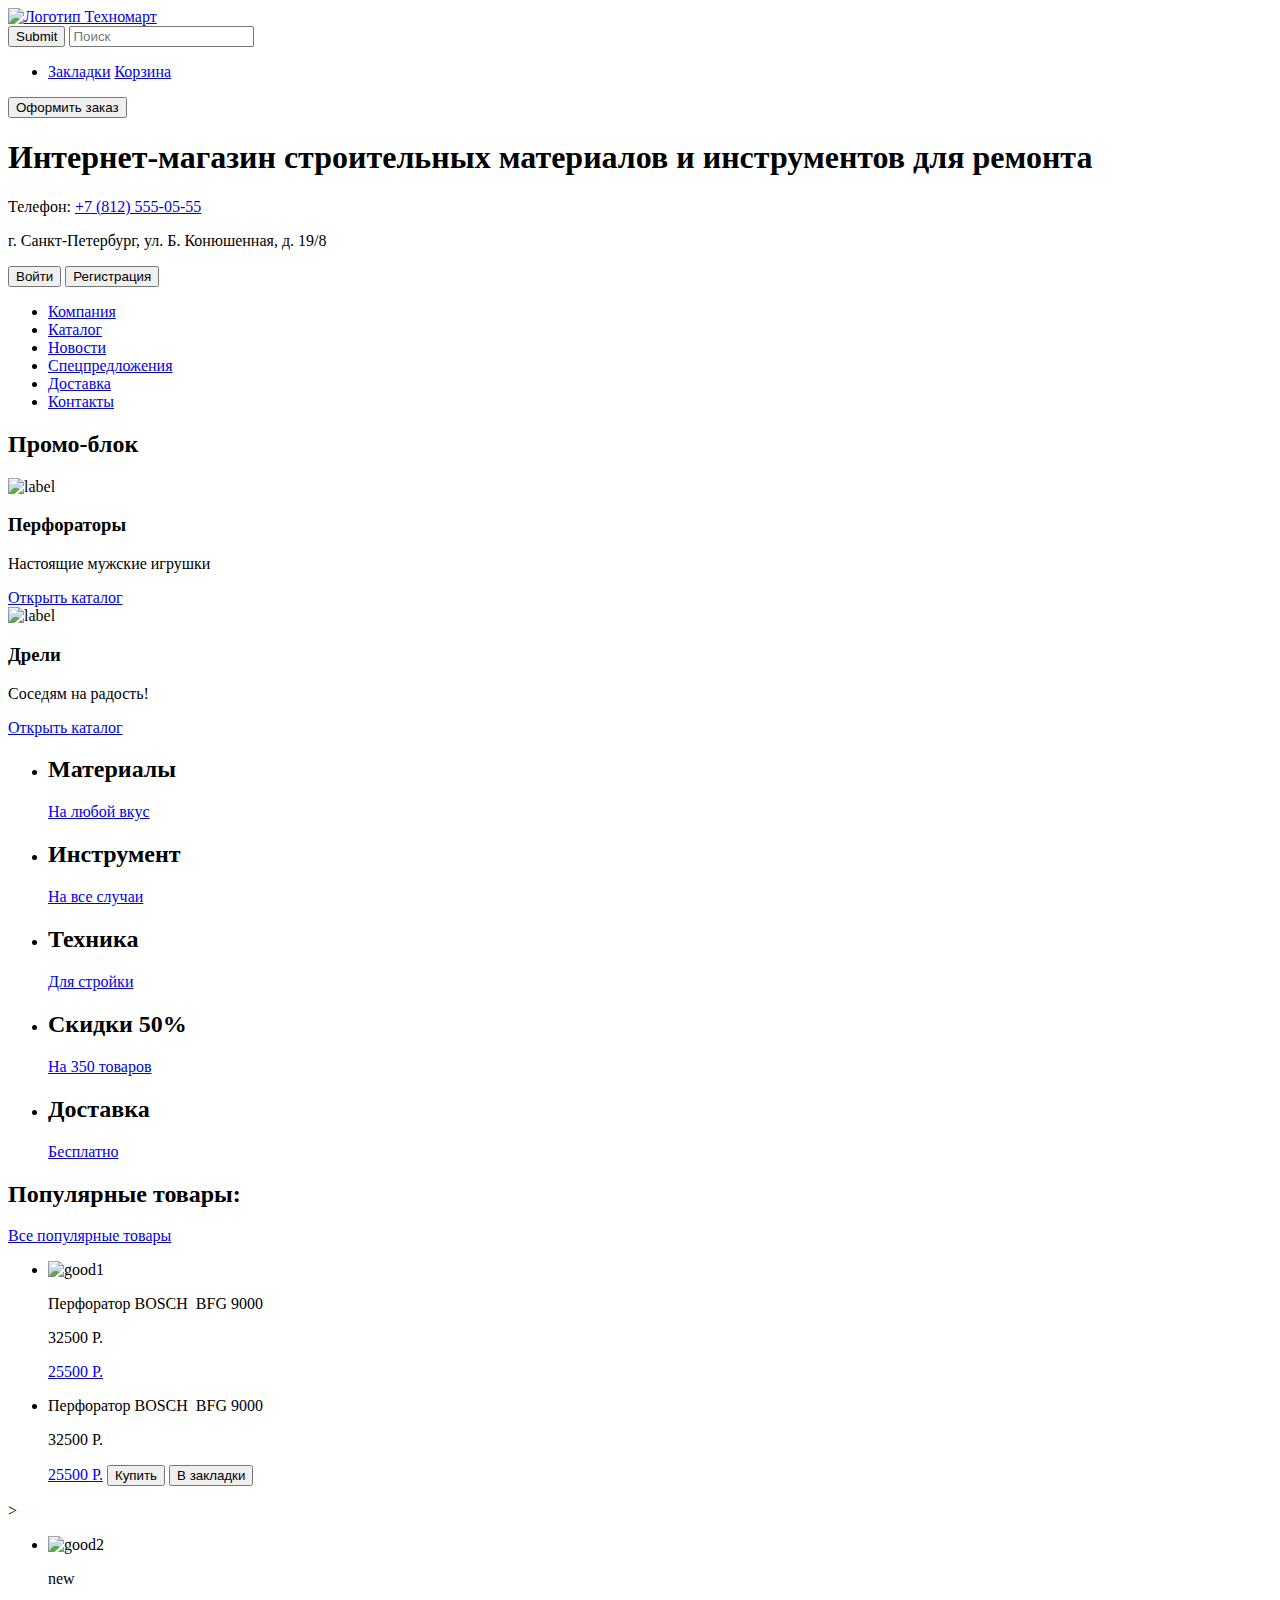
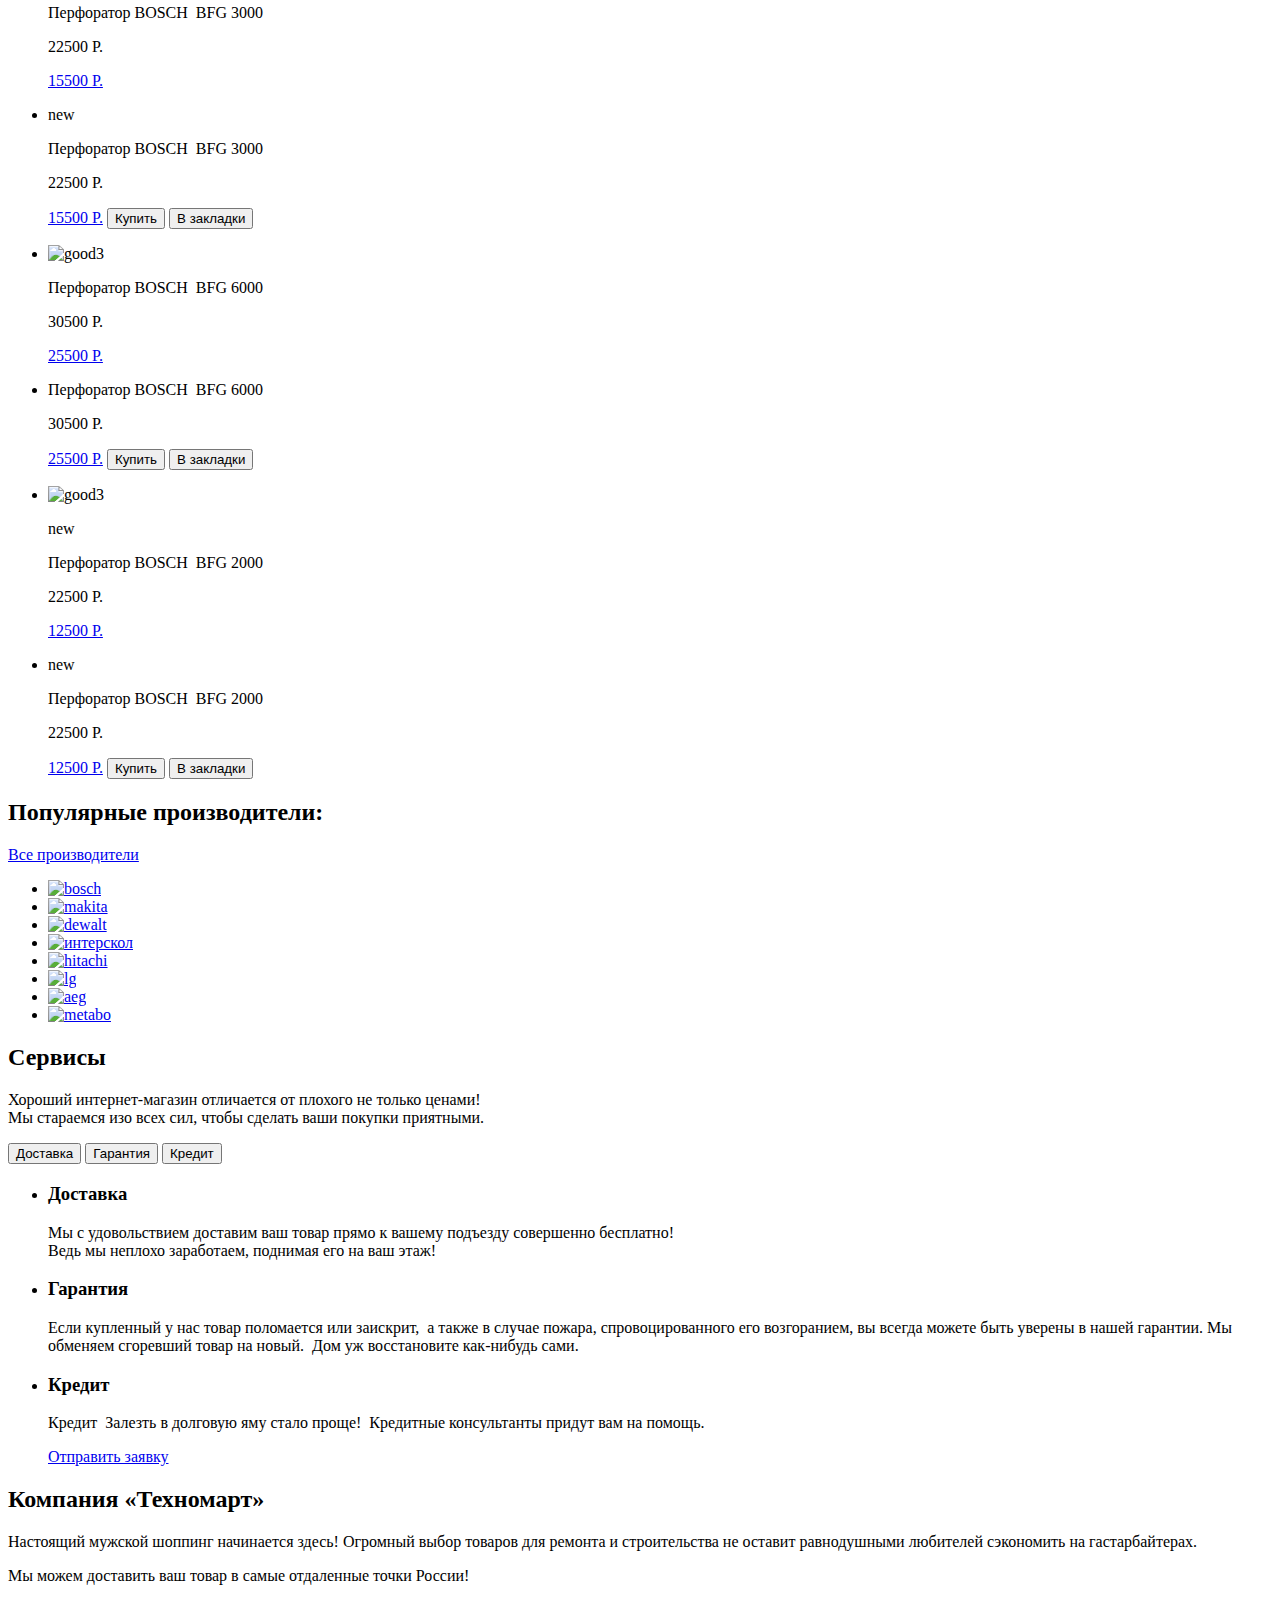
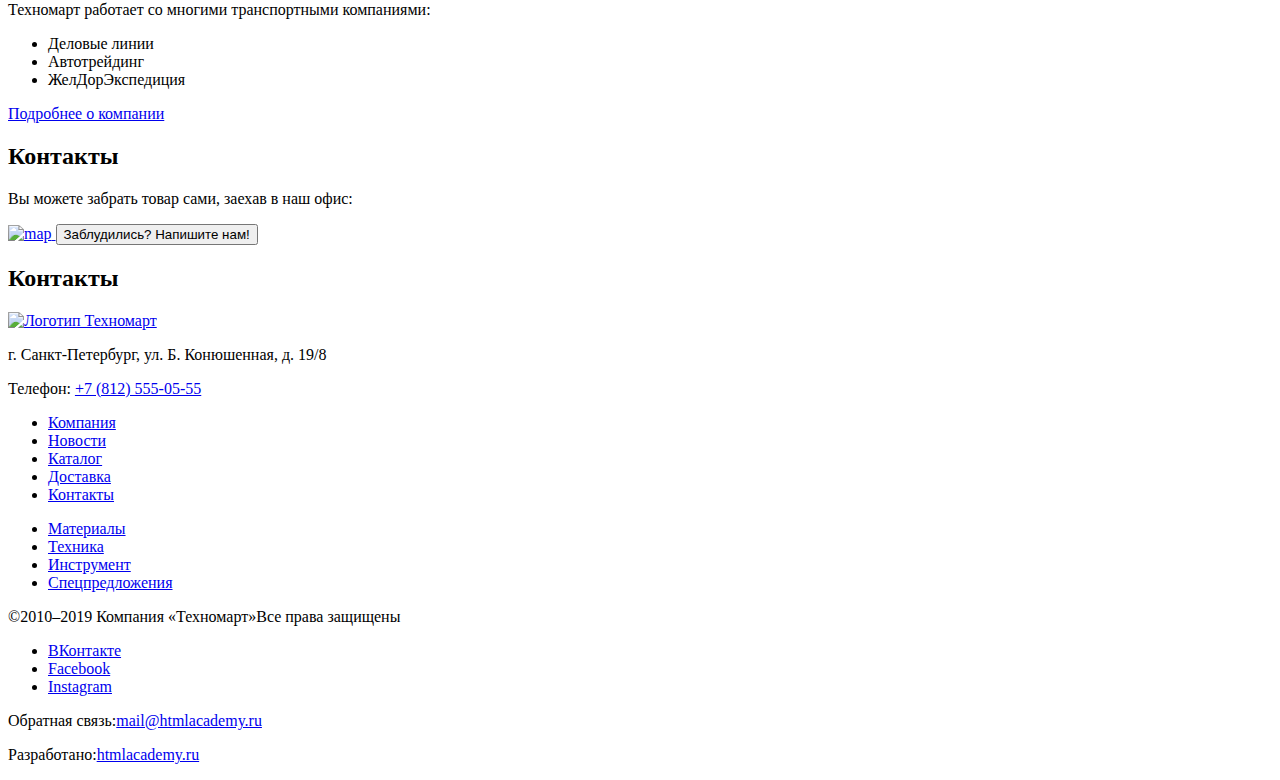
==== 2/index.html @ 2b5f4057 ":heavy_check_mark: Сборка #2" ====
<!DOCTYPE html>
<html lang="ru">
  <head>
    <meta charset="utf-8">
    <title>HTML Academy: Техномарт</title>
    <base href="https://htmlacademy-htmlcss.github.io/1547199-technomart-30/2/">
</head>
  <body>
  	<header> 
  		<nav>
  			<a href="#" class="logo-main">
  				<img src="https://via.placeholder.com/108x18" width="108" height="18" alt="Логотип Техномарт"></a>
  			<form action="http://echo.htmlacademy.ru" method="post">
  				<input type="submit">
  				<input type="search" name="search" placeholder="Поиск">
  			</form>
  			<ul>
  				<li>
  					<a href="#" >Закладки</a>
  					<a href="#" >Корзина</a>
  				</li>
  			</ul>
  			<button type="button">Оформить заказ</button>
  			<h1>Интернет-магазин строительных материалов и инструментов для ремонта</h1>
  			<p>
  				Телефон: <a href="tel:+78125550555">+7 (812) 555-05-55</a>
  			</p>
  			<p>г. Санкт-Петербург, ул. Б. Конюшенная, д. 19/8</p>	
  			<button type="button">Войти</button>
  			<button type="button">Регистрация</button>
  			<ul>
  				<li>
  					<a href="#" >Компания</a>
  				</li>
  				<li>
  					<a href="#" >Каталог</a>
  				<li>
  					<a href="#" >Новости</a>
  				</li>
  				<li>
  					<a href="#" >Спецпредложения</a>
  				</li>
  				<li>
  					<a href="#" >Доставка</a>
  				</li>
  				<li>
  					<a href="#" >Контакты</a>
  				</li>
  				
  			</ul>
  		</nav>
   	</header>
  	<main>
  		<section class="index">
  			<h2>Промо-блок</h2>
  			<div class="slider">
  				<div class="slide-1">
  					<img src="https://via.placeholder.com/620x266" width="620" height="266" alt="label">
  					<h3>Перфораторы</h3>
  					<p>Настоящие мужские игрушки</p>
  					<a href="catalog.html">Открыть каталог</a>
				</div>
  				<div class="slide-2">
  					<img src="https://via.placeholder.com/620x266" width="620" height="266" alt="label">
  					<h3>Дрели</h3>
  					<p>Соседям на радость!</p>
  					<a href="catalog.html">Открыть каталог</a>
  				</div>
  			</div>
  			<ul>
  				<li class="materials">
  					<h2>Материалы</h2>
  					<a href="#">На любой вкус</a>
  				</li>
  				<li class="tool">
  					<h2>Инструмент</h2>
  					<a href="#">На все случаи</a>
  				</li>
  				<li class="technics">
  					<h2>Техника</h2>
  					<a href="#">Для стройки</a>
  				</li>
  				<li class="discount">
  					<h2>Скидки 50&#37;</h2>
  					<a href="#">На 350 товаров</a>
  				</li>
  				<li class="delivery">
  					<h2>Доставка</h2>
  					<a href="#">Бесплатно</a>
  				</li>
  			</ul>
  		</section>
  		<section class="popular-goods">
  			<h2>Популярные товары:</h2>
  			<a href="#">Все популярные товары</a>
  				<div class="list-of-goods">
  					<div>
  						<ul>
  							<li>
  								<img src="https://via.placeholder.com/184x164" width="184" height="164" alt="good1">
  								<p>Перфоратор BOSCH  BFG 9000</p>
  								<p>32500 Р.</p>
  								<a href="#">25500 Р.</a>
  							</li>
  							<li>
  								<p>Перфоратор BOSCH  BFG 9000</p>
  								<p>32500 Р.</p>
  								<a href="#">25500 Р.</a>
  								<button type="button">Купить</button>
  								<button type="button">В закладки</button>
  							</li>
  						</ul>>
  					</div>
  					<div>
  						<ul>
  							<li>
  								<img src="https://via.placeholder.com/184x164" width="184" height="164" alt="good2">
  								<p>new</p>
  								<p>Перфоратор BOSCH  BFG 3000</p>
  								<p>22500 Р.</p>
  								<a href="#">15500 Р.</a>
  							</li>
  							<li>
  								<p>new</p>
  								<p>Перфоратор BOSCH  BFG 3000</p>
  								<p>22500 Р.</p>
  								<a href="#">15500 Р.</a>
  								<button type="button">Купить</button>
  								<button type="button">В закладки</button>
  							</li>
  						</ul>
  					</div>
  					<div>
  						<ul>
  							<li>
  								<img src="https://via.placeholder.com/184x164" width="184" height="164" alt="good3">
  								<p>Перфоратор BOSCH  BFG 6000</p>
  								<p>30500 Р.</p>
  								<a href="#">25500 Р.</a>
  							</li>
  							<li>
  								<p>Перфоратор BOSCH  BFG 6000</p>
  								<p>30500 Р.</p>
  								<a href="#">25500 Р.</a>
  								<button type="button">Купить</button>
  								<button type="button">В закладки</button>
  							</li>
  						</ul>
  					</div>
  					<div>
  						<ul>
  							<li>
  								<img src="https://via.placeholder.com/184x164" width="184" height="164" alt="good3">
  								<p>new</p>
  								<p>Перфоратор BOSCH  BFG 2000</p>
  								<p>22500 Р.</p>
  								<a href="#">12500 Р.</a>
  							</li>
  							<li>
  								<p>new</p>
  								<p>Перфоратор BOSCH  BFG 2000</p>
  								<p>22500 Р.</p>
  								<a href="#">12500 Р.</a>
  								<button type="button">Купить</button>
  								<button type="button">В закладки</button>
  							</li>
  						</ul>
  					</div>
  				</div>
  		</section>
  		<section class="manufacturers">
  			<h2>Популярные производители:</h2>
  			<a href="#">Все производители</a>
  			<ul class="logo">
  				<li>
  					<a href="#"><img src="https://via.placeholder.com/220x145" width="220" height="145" alt="bosch"></a>
  				</li>
  				<li>
  					<a href="#"><img src="https://via.placeholder.com/220x145" width="220" height="145" alt="makita"></a>  					
  				</li>
  				<li>
  					<a href="#"><img src="https://via.placeholder.com/220x145" width="220" height="145" alt="dewalt"></a>  					
  				</li>
  				<li>
  					<a href="#"><img src="https://via.placeholder.com/220x145" width="220" height="145" alt="интерскол"></a>  				
  				</li>
  				<li>
  					<a href="#"><img src="https://via.placeholder.com/220x145" width="220" height="145" alt="hitachi"></a>  				
  				</li>
  				<li>
  					<a href="#"><img src="https://via.placeholder.com/220x145" width="220" height="145" alt="lg"></a>  				
  				</li>
  				<li>
  					<a href="#"><img src="https://via.placeholder.com/220x145" width="220" height="145" alt="aeg"></a>  				
  				</li>
  				<li>
  					<a href="#"><img src="https://via.placeholder.com/220x145" width="220" height="145" alt="metabo"></a>  				
  				</li>
  			</ul>
   		</section>	
   		<section class="service">
   			<h2>Сервисы</h2>
   			<p>Хороший интернет-магазин отличается от плохого не только ценами!<br>	Мы стараемся изо всех сил, чтобы сделать ваши покупки приятными.</p>
			<button type="button">Доставка</button>
			<button type="button">Гарантия</button>
			<button type="button">Кредит</button>
			<ul class="service-list">
				<li>
					<h3>Доставка</h3>
					<p>Мы с удовольствием доставим ваш товар прямо к вашему подъезду совершенно бесплатно!<br>Ведь мы неплохо заработаем, поднимая его на ваш этаж!</p>
				</li>
				<li>
					<h3>Гарантия</h3>
					<p>Если купленный у нас товар поломается или заискрит,  а также в случае пожара, спровоцированного его возгоранием,  вы всегда можете быть уверены в нашей гарантии. Мы обменяем сгоревший товар на новый.  Дом уж восстановите как-нибудь сами.</p>
				</li>
				<li>
					<h3>Кредит</h3>
					<p>Кредит  Залезть в долговую яму стало проще!  Кредитные консультанты придут вам на помощь.</p>
					<a href="#">Отправить заявку</a>
				</li>
			</ul>
			
   		</section>
   		<section class="contacts">
   			<div class="about">
   				<h2>Компания «Техномарт»</h2>
   				<p>Настоящий мужской шоппинг начинается здесь! Огромный выбор товаров для ремонта и строительства не оставит равнодушными любителей сэкономить на гастарбайтерах.</p>
				<p>Мы можем доставить ваш товар в самые отдаленные точки России!</p>
				<p>Техномарт работает со многими транспортными компаниями:</p>
   			</div>
   			<div class="partners">
   				<ul>
   					<li>Деловые линии</li>
   					<li>Автотрейдинг</li>
   					<li>ЖелДорЭкспедиция</li>
   				</ul>
   				<a href="#">Подробнее о компании</a>
   			</div>
   			<div class="contact">
   				<h2>Контакты</h2>
   				<p>Вы можете забрать товар сами, заехав в наш офис:</p>
   				<a href="#">
   					<img src="https://via.placeholder.com/300x158" width="300" height="158" alt="map">
   				</a>	
   				<button type="button">Заблудились? Напишите нам!</button>
   			</div>
   		</section>
  	</main>
  	<footer>
  		<section>
  			<h2>Контакты</h2>
  			<a href="#" class="logo-main">
  				<img src="https://via.placeholder.com/108x18" width="108" height="18" alt="Логотип Техномарт">
  			</a>
  			<p>г. Санкт-Петербург, ул. Б. Конюшенная, д. 19/8</p>
  			<p>Телефон: <a href="tel:+78125550555">+7 (812) 555-05-55</a>
  			</p>
  			<ul class="nav-footer">
  				<li>
  					<a href="#" >Компания</a>
  				</li>
  				<li>
  					<a href="#" >Новости</a>
  				<li>
  					<a href="#" >Каталог</a>
  				</li>
  				<li>
  					<a href="#" >Доставка</a>
  				</li>
  				<li>
  					<a href="#" >Контакты</a>
  				</li>
  			</ul>
  			 <ul class="nav-footer1">
  				<li>
  					<a href="#" >Материалы</a>
  				</li>
  				<li>
  					<a href="#" >Техника</a>
  				<li>
  					<a href="#" >Инструмент</a>
  				</li>
  				<li>
  					<a href="#" >Спецпредложения</a>
  				</li>
  			</ul>
  			<p>&#169;2010–2019 Компания &#171;Техномарт&#187;Все права защищены</p>
  			<ul class="social-list">
        		<li><a href="#">ВКонтакте</a></li>
        		<li><a href="#">Facebook</a></li>
        		<li><a href="#">Instagram</a></li>
      		</ul>
      		<p>Обратная связь:<a href="mailto:mail@htmlacademy.ru">mail@htmlacademy.ru</a></p>
      		<p>Разработано:<a href="https://htmlacademy.ru/intensive/htmlcss">htmlacademy.ru</a>
      		</p>
  		</section>
  	</footer>
  </body>


   

 
</html>
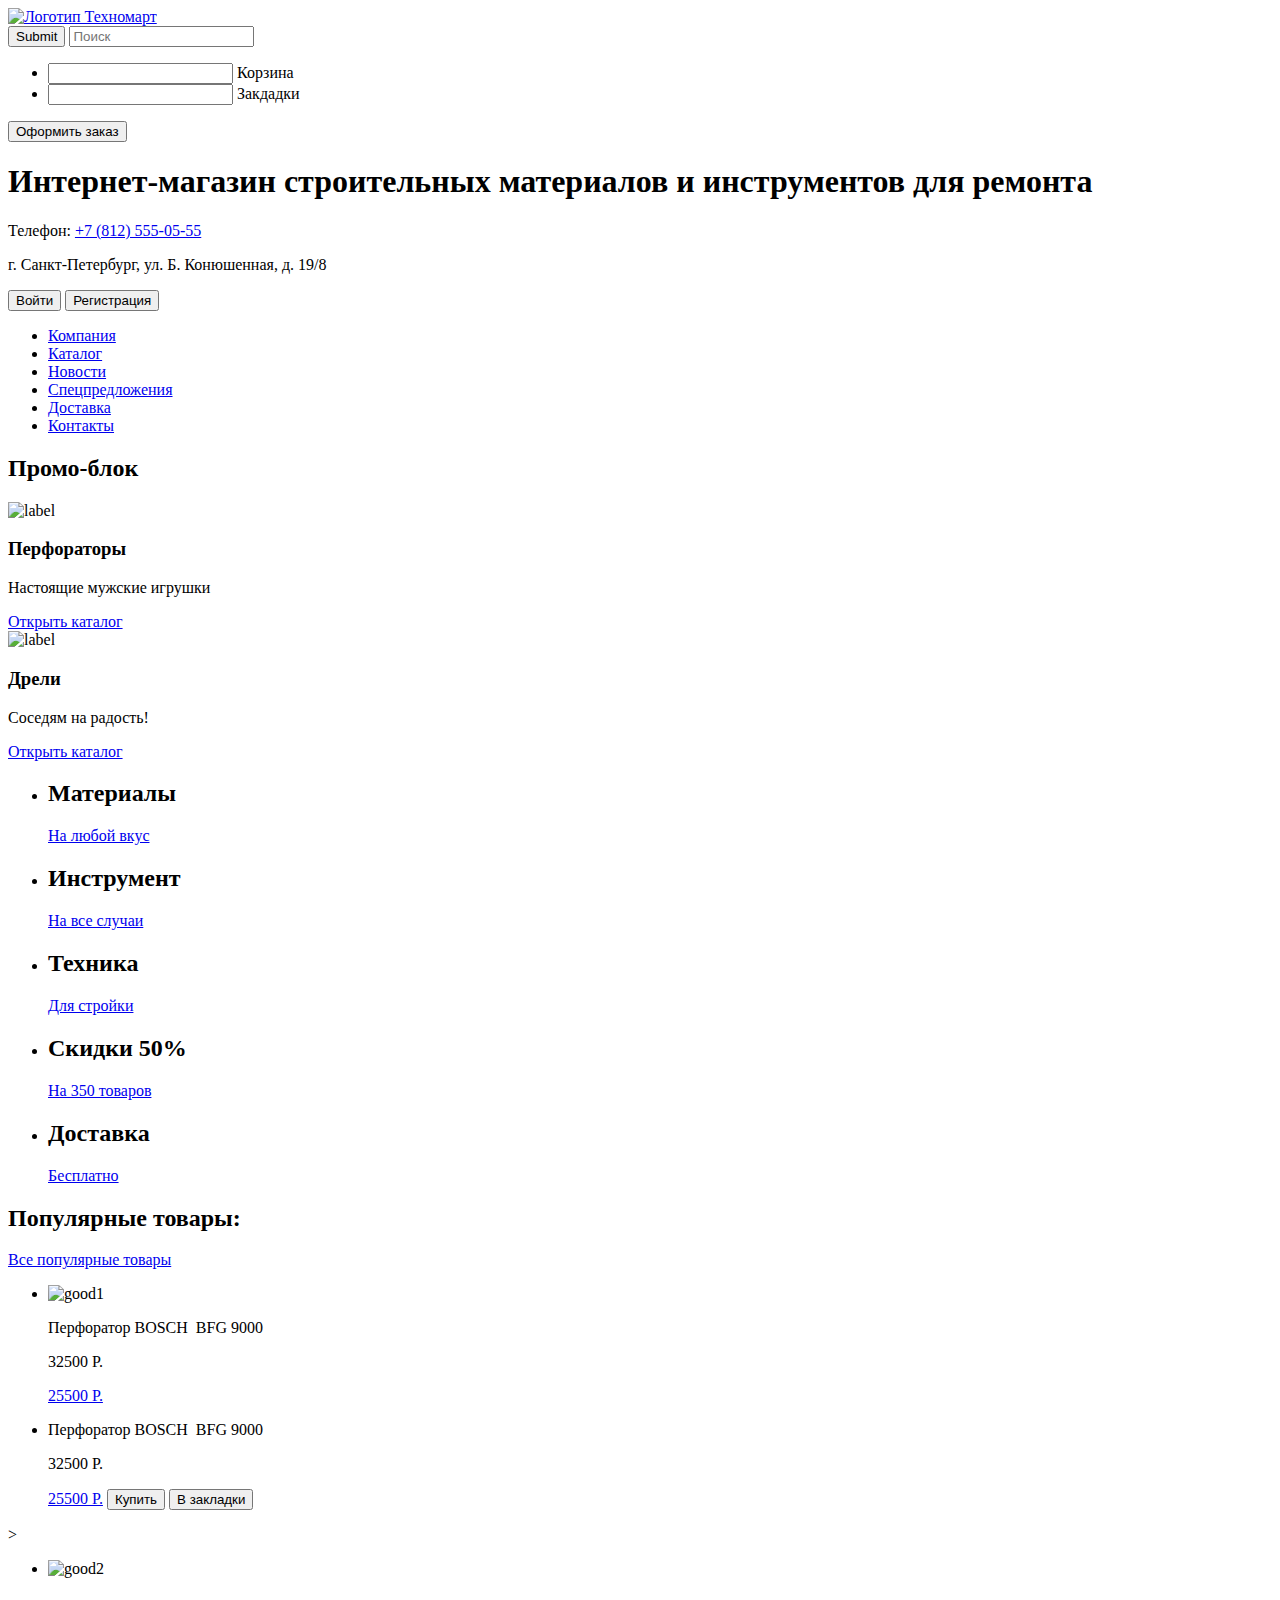
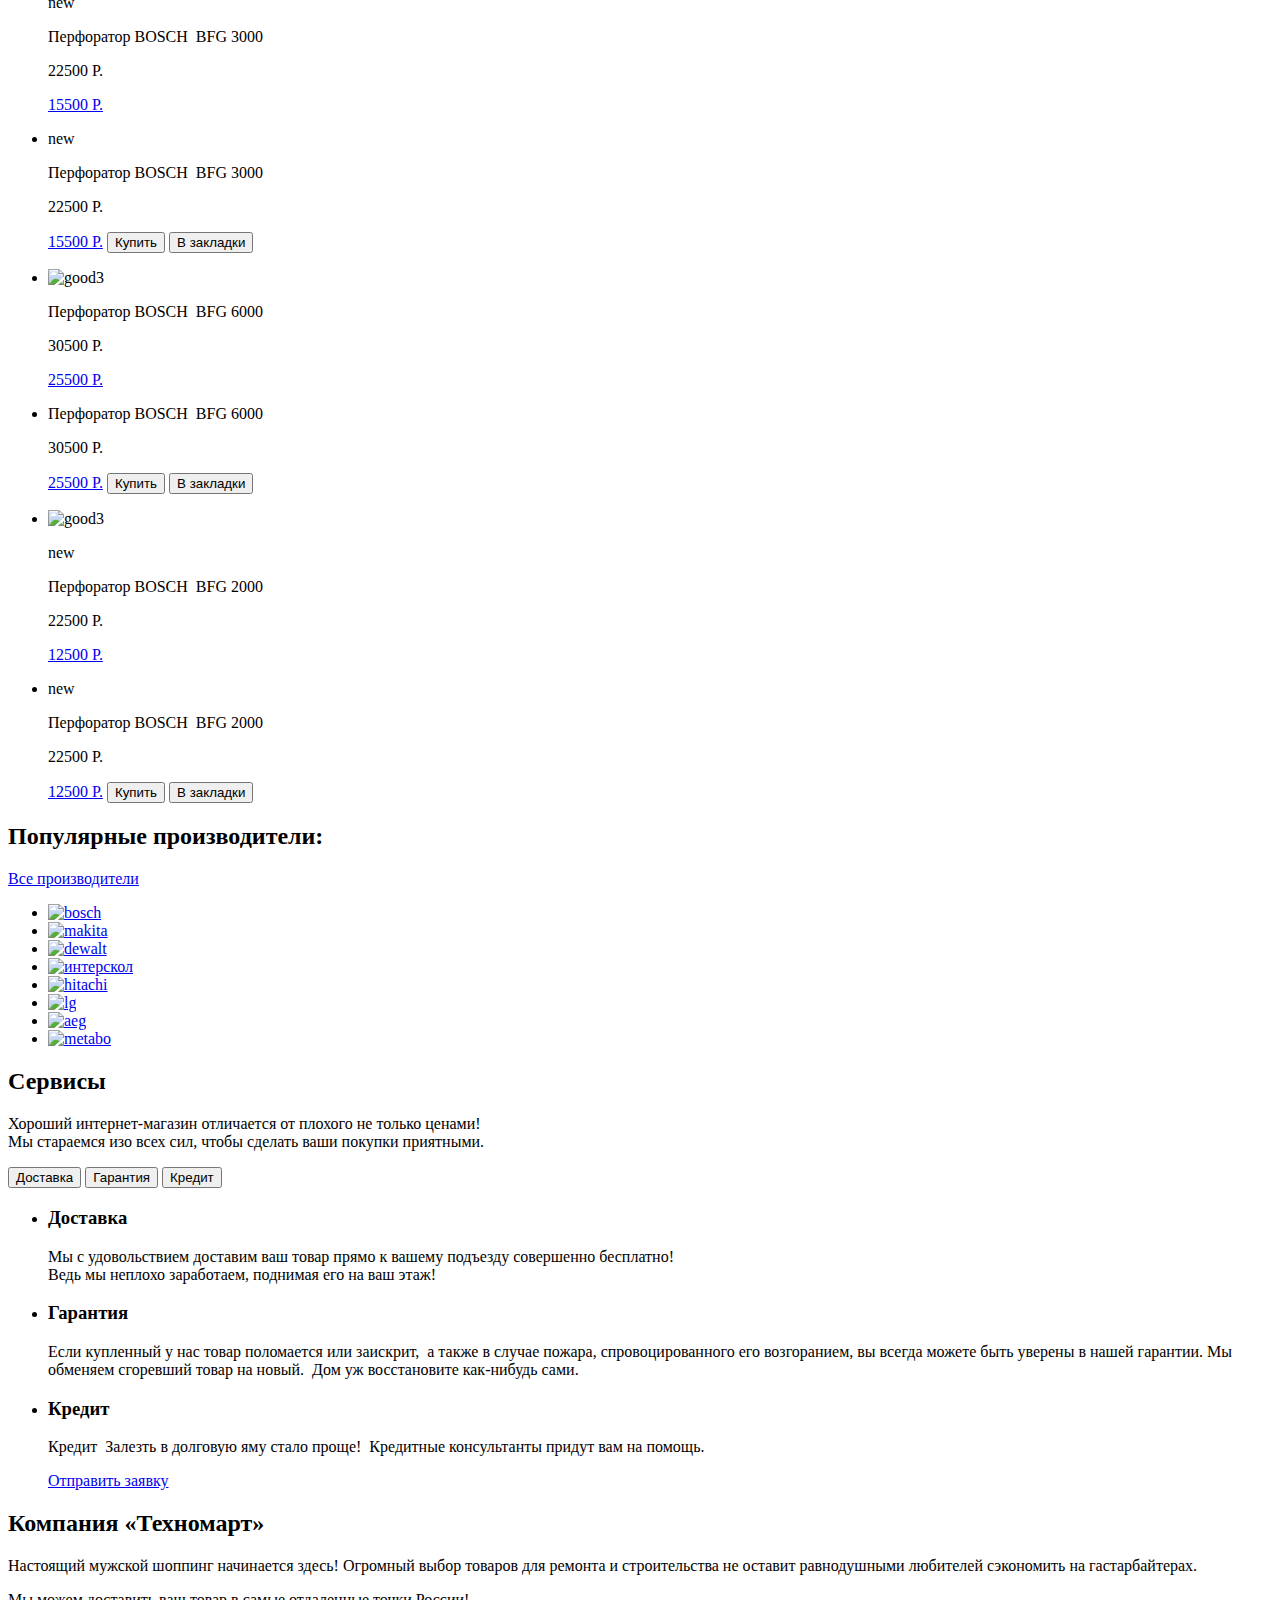
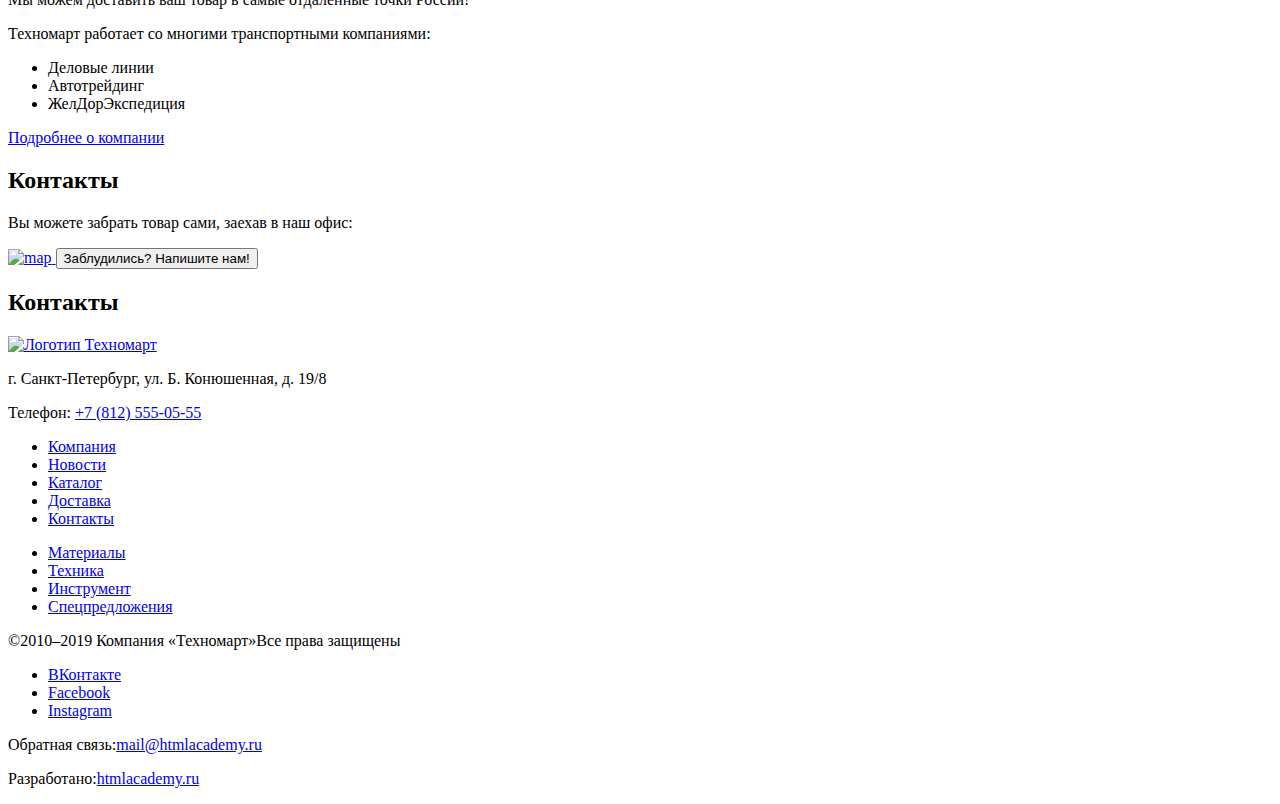
==== commit 9f0951c3: ":heavy_check_mark: Сборка #2" ====
--- a/2/index.html
+++ b/2/index.html
@@ -14,12 +14,18 @@
   				<input type="submit">
   				<input type="search" name="search" placeholder="Поиск">
   			</form>
-  			<ul>
-  				<li>
-  					<a href="#" >Закладки</a>
-  					<a href="#" >Корзина</a>
-  				</li>
-  			</ul>
+  			<form>
+          <ul>
+            <li class="basket">
+             <input type="number" name="quantity" id="quantity">
+              <label for="quantity">Корзина</label>
+            </li>
+            <li class="bookmarks">
+              <input type="number" name="quantity1" id="quantity1">
+              <label for="quantity1">Закдадки</label>
+            </li>
+          </ul>
+         </form> 
   			<button type="button">Оформить заказ</button>
   			<h1>Интернет-магазин строительных материалов и инструментов для ремонта</h1>
   			<p>
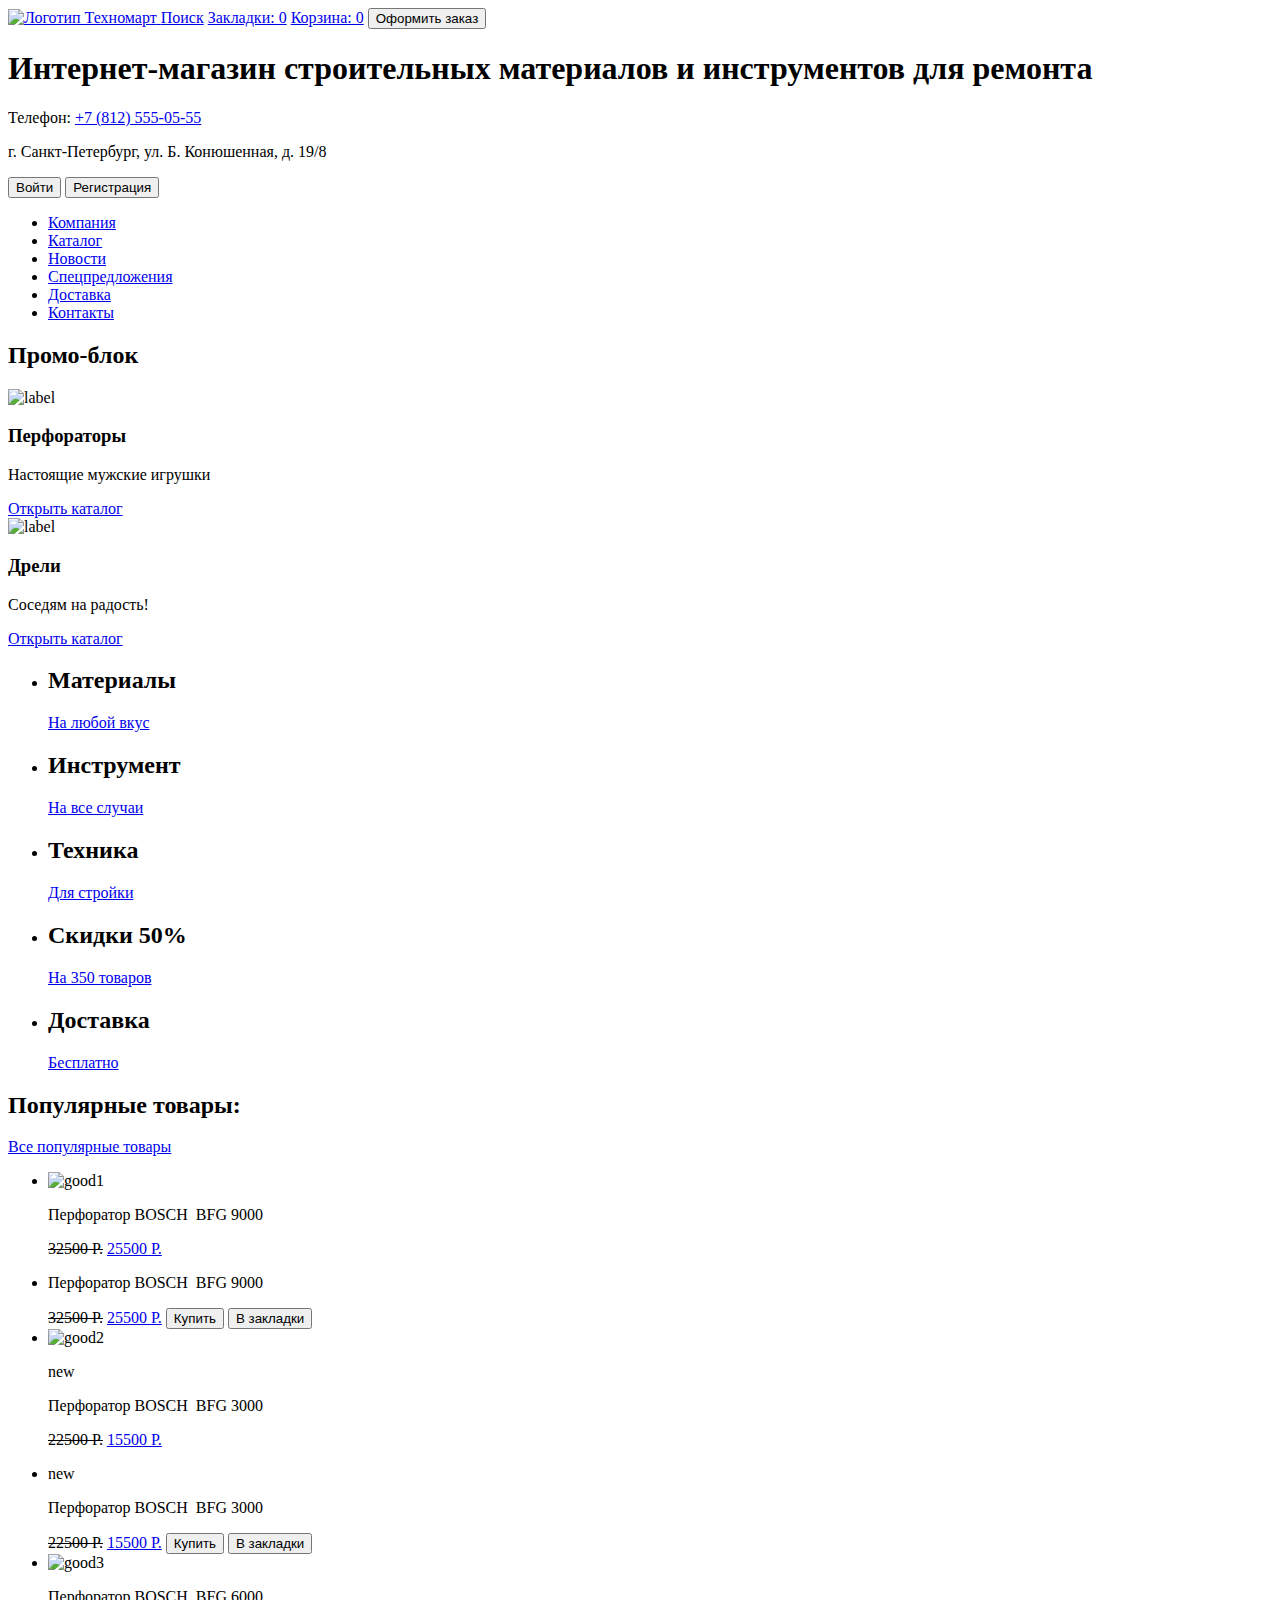
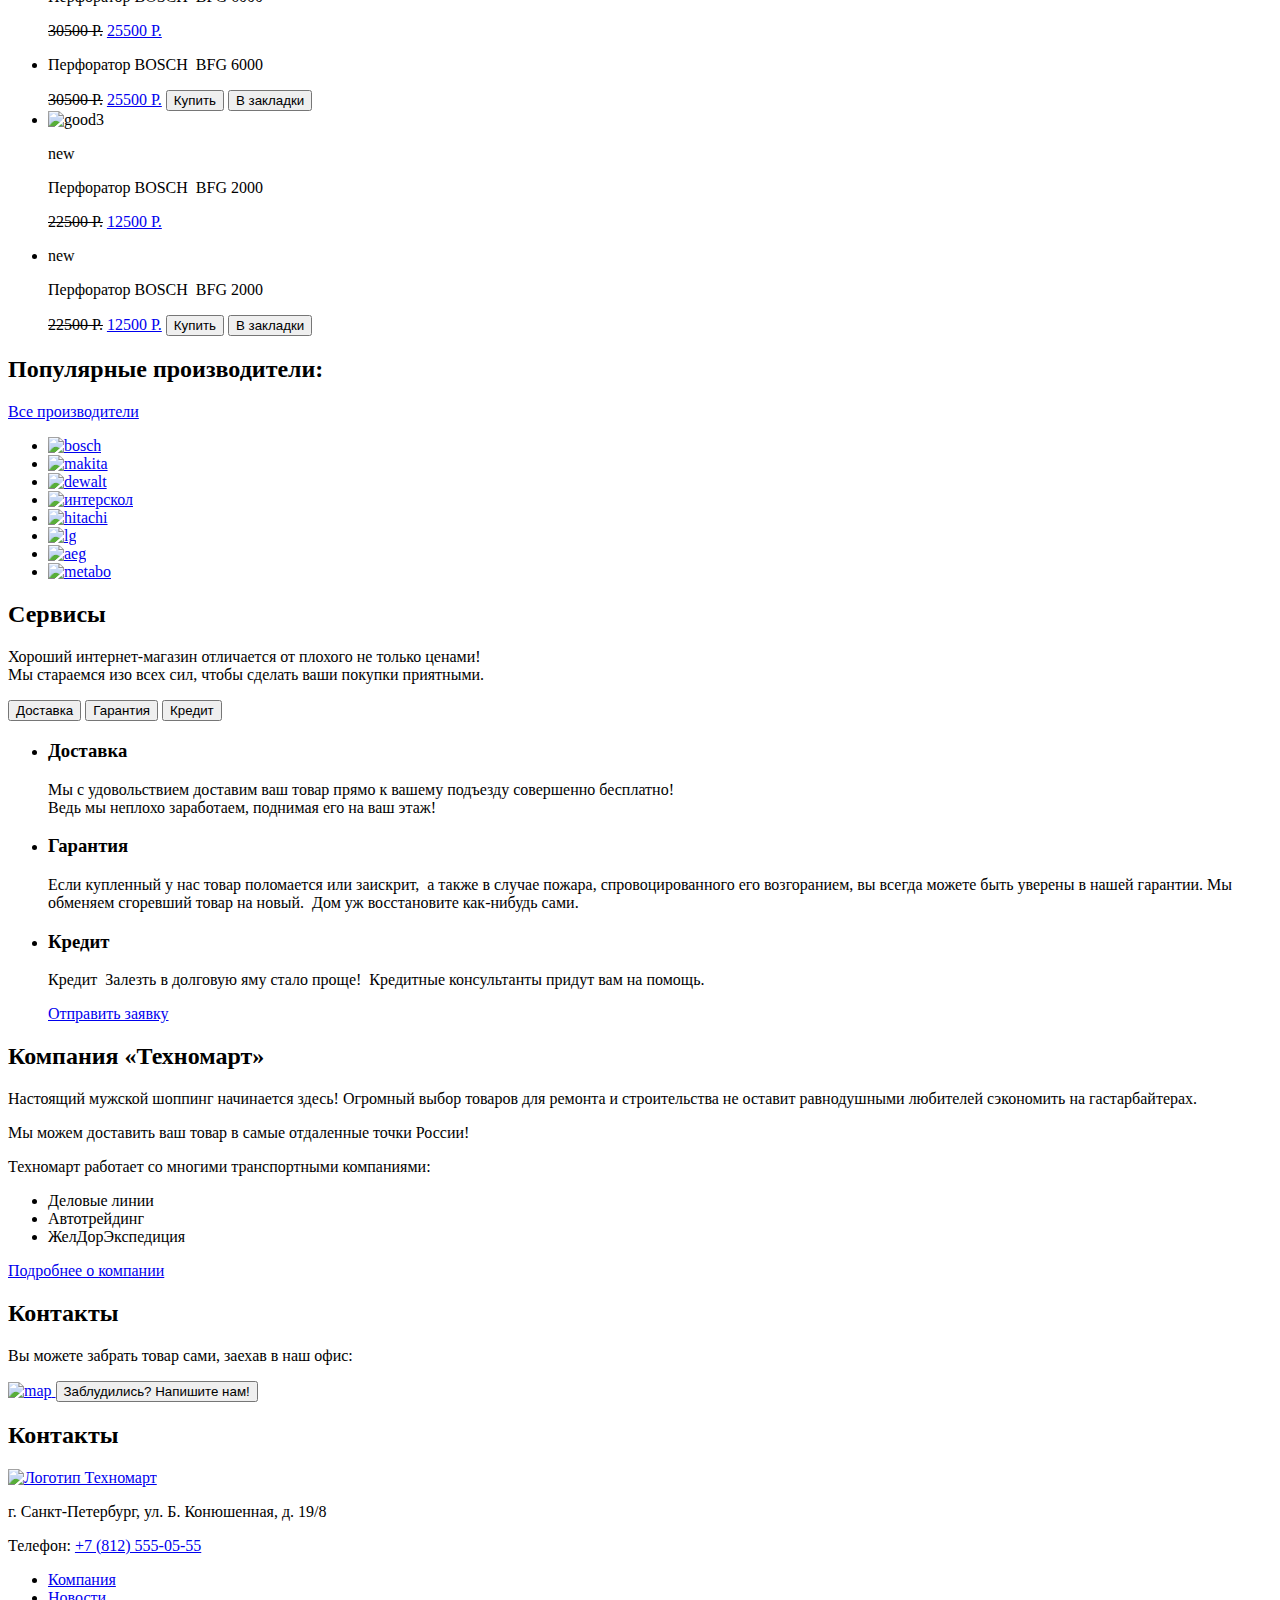
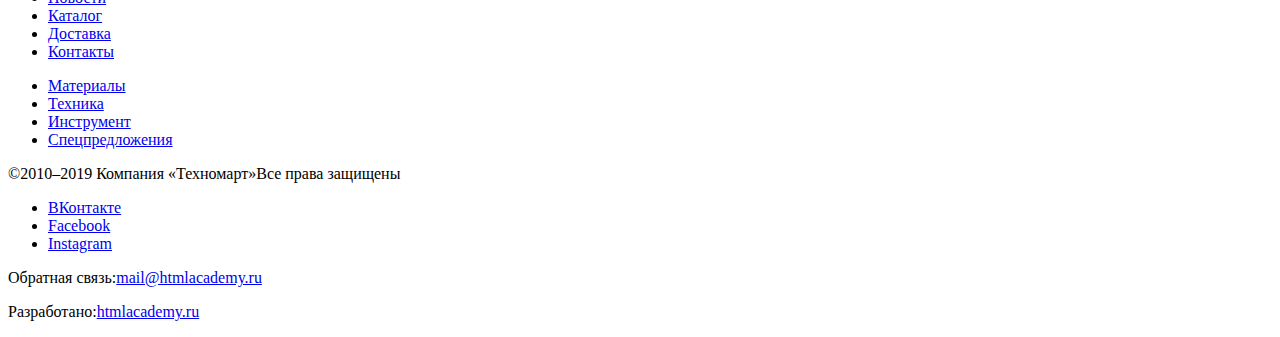
==== commit 9b32aa2e: ":heavy_check_mark: Сборка #2" ====
--- a/2/index.html
+++ b/2/index.html
@@ -8,24 +8,12 @@
   <body>
   	<header> 
   		<nav>
-  			<a href="#" class="logo-main">
-  				<img src="https://via.placeholder.com/108x18" width="108" height="18" alt="Логотип Техномарт"></a>
-  			<form action="http://echo.htmlacademy.ru" method="post">
-  				<input type="submit">
-  				<input type="search" name="search" placeholder="Поиск">
-  			</form>
-  			<form>
-          <ul>
-            <li class="basket">
-             <input type="number" name="quantity" id="quantity">
-              <label for="quantity">Корзина</label>
-            </li>
-            <li class="bookmarks">
-              <input type="number" name="quantity1" id="quantity1">
-              <label for="quantity1">Закдадки</label>
-            </li>
-          </ul>
-         </form> 
+  			<a href="index.html" class="logo-main">
+  				<img src="https://via.placeholder.com/108x18" width="108" height="18" alt="Логотип Техномарт">
+        </a>
+        <a href="#" class="search">Поиск</a>
+        <a href="#" class="bookmark">Закладки: 0</a>
+        <a href="#" class="basket">Корзина: 0</a>
   			<button type="button">Оформить заказ</button>
   			<h1>Интернет-магазин строительных материалов и инструментов для ремонта</h1>
   			<p>
@@ -52,7 +40,6 @@
   				<li>
   					<a href="#" >Контакты</a>
   				</li>
-  				
   			</ul>
   		</nav>
    	</header>
@@ -60,37 +47,37 @@
   		<section class="index">
   			<h2>Промо-блок</h2>
   			<div class="slider">
-  				<div class="slide-1">
+  				<div class="slide">
   					<img src="https://via.placeholder.com/620x266" width="620" height="266" alt="label">
   					<h3>Перфораторы</h3>
   					<p>Настоящие мужские игрушки</p>
   					<a href="catalog.html">Открыть каталог</a>
-				</div>
-  				<div class="slide-2">
+				  </div>
+  				<div class="slide">
   					<img src="https://via.placeholder.com/620x266" width="620" height="266" alt="label">
   					<h3>Дрели</h3>
   					<p>Соседям на радость!</p>
   					<a href="catalog.html">Открыть каталог</a>
   				</div>
   			</div>
-  			<ul>
-  				<li class="materials">
+  			<ul class="promo-block">
+  				<li class="promo">
   					<h2>Материалы</h2>
   					<a href="#">На любой вкус</a>
   				</li>
-  				<li class="tool">
+  				<li class="promo">
   					<h2>Инструмент</h2>
   					<a href="#">На все случаи</a>
   				</li>
-  				<li class="technics">
+  				<li class="promo">
   					<h2>Техника</h2>
   					<a href="#">Для стройки</a>
   				</li>
-  				<li class="discount">
+  				<li class="promo">
   					<h2>Скидки 50&#37;</h2>
   					<a href="#">На 350 товаров</a>
   				</li>
-  				<li class="delivery">
+  				<li class="promo">
   					<h2>Доставка</h2>
   					<a href="#">Бесплатно</a>
   				</li>
@@ -100,86 +87,72 @@
   			<h2>Популярные товары:</h2>
   			<a href="#">Все популярные товары</a>
   				<div class="list-of-goods">
-  					<div>
-  						<ul>
-  							<li>
-  								<img src="https://via.placeholder.com/184x164" width="184" height="164" alt="good1">
-  								<p>Перфоратор BOSCH +  					<ul>
+  						<li>
+  							<img src="https://via.placeholder.com/184x164" width="184" height="164" alt="good1">
+  							<p>Перфоратор BOSCH   BFG 9000</p>
-  								<p>32500 Р.</p>
-  								<a href="#">25500 Р.</a>
-  							</li>
-  							<li>
-  								<p>Перфоратор BOSCH +  							<del>32500 Р.</del>
+  							<a href="#">25500 Р.</a>
+  						</li>
+  						<li>
+  							<p>Перфоратор BOSCH   BFG 9000</p>
-  								<p>32500 Р.</p>
-  								<a href="#">25500 Р.</a>
-  								<button type="button">Купить</button>
-  								<button type="button">В закладки</button>
-  							</li>
-  						</ul>>
-  					</div>
-  					<div>
-  						<ul>
-  							<li>
-  								<img src="https://via.placeholder.com/184x164" width="184" height="164" alt="good2">
-  								<p>new</p>
-  								<p>Перфоратор BOSCH +  							<del>32500 Р.</del>
+  							<a href="#">25500 Р.</a>
+  							<button type="button">Купить</button>
+  							<button type="button">В закладки</button>
+  						</li>
+  						<li>
+  							<img src="https://via.placeholder.com/184x164" width="184" height="164" alt="good2">
+  							<p>new</p>
+  							<p>Перфоратор BOSCH   BFG 3000</p>
-  								<p>22500 Р.</p>
-  								<a href="#">15500 Р.</a>
-  							</li>
-  							<li>
-  								<p>new</p>
-  								<p>Перфоратор BOSCH +  							<del>22500 Р.</del>
+  							<a href="#">15500 Р.</a>
+  						</li>
+  						<li>
+  							<p>new</p>
+  							<p>Перфоратор BOSCH   BFG 3000</p>
-  								<p>22500 Р.</p>
-  								<a href="#">15500 Р.</a>
-  								<button type="button">Купить</button>
-  								<button type="button">В закладки</button>
-  							</li>
-  						</ul>
-  					</div>
-  					<div>
-  						<ul>
-  							<li>
-  								<img src="https://via.placeholder.com/184x164" width="184" height="164" alt="good3">
-  								<p>Перфоратор BOSCH +  							<del>22500 Р.</del>
+  							<a href="#">15500 Р.</a>
+  							<button type="button">Купить</button>
+  							<button type="button">В закладки</button>
+  						</li>
+  						<li>
+  							<img src="https://via.placeholder.com/184x164" width="184" height="164" alt="good3">
+  							<p>Перфоратор BOSCH   BFG 6000</p>
-  								<p>30500 Р.</p>
-  								<a href="#">25500 Р.</a>
-  							</li>
-  							<li>
-  								<p>Перфоратор BOSCH +  							<del>30500 Р.</del>
+  							<a href="#">25500 Р.</a>
+  						</li>
+  						<li>
+  							<p>Перфоратор BOSCH   BFG 6000</p>
-  								<p>30500 Р.</p>
-  								<a href="#">25500 Р.</a>
-  								<button type="button">Купить</button>
-  								<button type="button">В закладки</button>
-  							</li>
-  						</ul>
-  					</div>
-  					<div>
-  						<ul>
-  							<li>
-  								<img src="https://via.placeholder.com/184x164" width="184" height="164" alt="good3">
-  								<p>new</p>
-  								<p>Перфоратор BOSCH +  							<del>30500 Р.</del>
+  							<a href="#">25500 Р.</a>
+  							<button type="button">Купить</button>
+  							<button type="button">В закладки</button>
+  						</li>
+  						<li>
+  							<img src="https://via.placeholder.com/184x164" width="184" height="164" alt="good3">
+  							<p>new</p>
+  							<p>Перфоратор BOSCH   BFG 2000</p>
-  								<p>22500 Р.</p>
-  								<a href="#">12500 Р.</a>
-  							</li>
-  							<li>
-  								<p>new</p>
-  								<p>Перфоратор BOSCH +  							<del>22500 Р.</del>
+  							<a href="#">12500 Р.</a>
+  						</li>
+  						<li>
+  							<p>new</p>
+  							<p>Перфоратор BOSCH   BFG 2000</p>
-  								<p>22500 Р.</p>
-  								<a href="#">12500 Р.</a>
-  								<button type="button">Купить</button>
-  								<button type="button">В закладки</button>
-  							</li>
-  						</ul>
-  					</div>
+  							<del>22500 Р.</del>
+  							<a href="#">12500 Р.</a>
+  							<button type="button">Купить</button>
+  							<button type="button">В закладки</button>
+  						</li>
+  					</ul>
   				</div>
   		</section>
   		<section class="manufacturers">
@@ -187,28 +160,44 @@
   			<a href="#">Все производители</a>
   			<ul class="logo">
   				<li>
-  					<a href="#"><img src="https://via.placeholder.com/220x145" width="220" height="145" alt="bosch"></a>
-  				</li>
-  				<li>
-  					<a href="#"><img src="https://via.placeholder.com/220x145" width="220" height="145" alt="makita"></a>  					
-  				</li>
-  				<li>
-  					<a href="#"><img src="https://via.placeholder.com/220x145" width="220" height="145" alt="dewalt"></a>  					
-  				</li>
-  				<li>
-  					<a href="#"><img src="https://via.placeholder.com/220x145" width="220" height="145" alt="интерскол"></a>  				
-  				</li>
-  				<li>
-  					<a href="#"><img src="https://via.placeholder.com/220x145" width="220" height="145" alt="hitachi"></a>  				
-  				</li>
-  				<li>
-  					<a href="#"><img src="https://via.placeholder.com/220x145" width="220" height="145" alt="lg"></a>  				
-  				</li>
-  				<li>
-  					<a href="#"><img src="https://via.placeholder.com/220x145" width="220" height="145" alt="aeg"></a>  				
-  				</li>
-  				<li>
-  					<a href="#"><img src="https://via.placeholder.com/220x145" width="220" height="145" alt="metabo"></a>  				
+  					<a href="#">
+              <img src="https://via.placeholder.com/220x145" width="220" height="145" alt="bosch">
+            </a>
+  				</li>
+  				<li>
+  					<a href="#">
+              <img src="https://via.placeholder.com/220x145" width="220" height="145" alt="makita">
+            </a>  					
+  				</li>
+  				<li>
+  					<a href="#">
+              <img src="https://via.placeholder.com/220x145" width="220" height="145" alt="dewalt">
+            </a>  					
+  				</li>
+  				<li>
+  					<a href="#">
+              <img src="https://via.placeholder.com/220x145" width="220" height="145" alt="интерскол">
+            </a>  				
+  				</li>
+  				<li>
+  					<a href="#">
+              <img src="https://via.placeholder.com/220x145" width="220" height="145" alt="hitachi">
+            </a>  				
+  				</li>
+  				<li>
+  					<a href="#">
+              <img src="https://via.placeholder.com/220x145" width="220" height="145" alt="lg">
+            </a>  				
+  				</li>
+  				<li>
+  					<a href="#">
+              <img src="https://via.placeholder.com/220x145" width="220" height="145" alt="aeg">
+            </a>  				
+  				</li>
+  				<li>
+  					<a href="#">
+              <img src="https://via.placeholder.com/220x145" width="220" height="145" alt="metabo">
+            </a>  				
   				</li>
   			</ul>
    		</section>	
